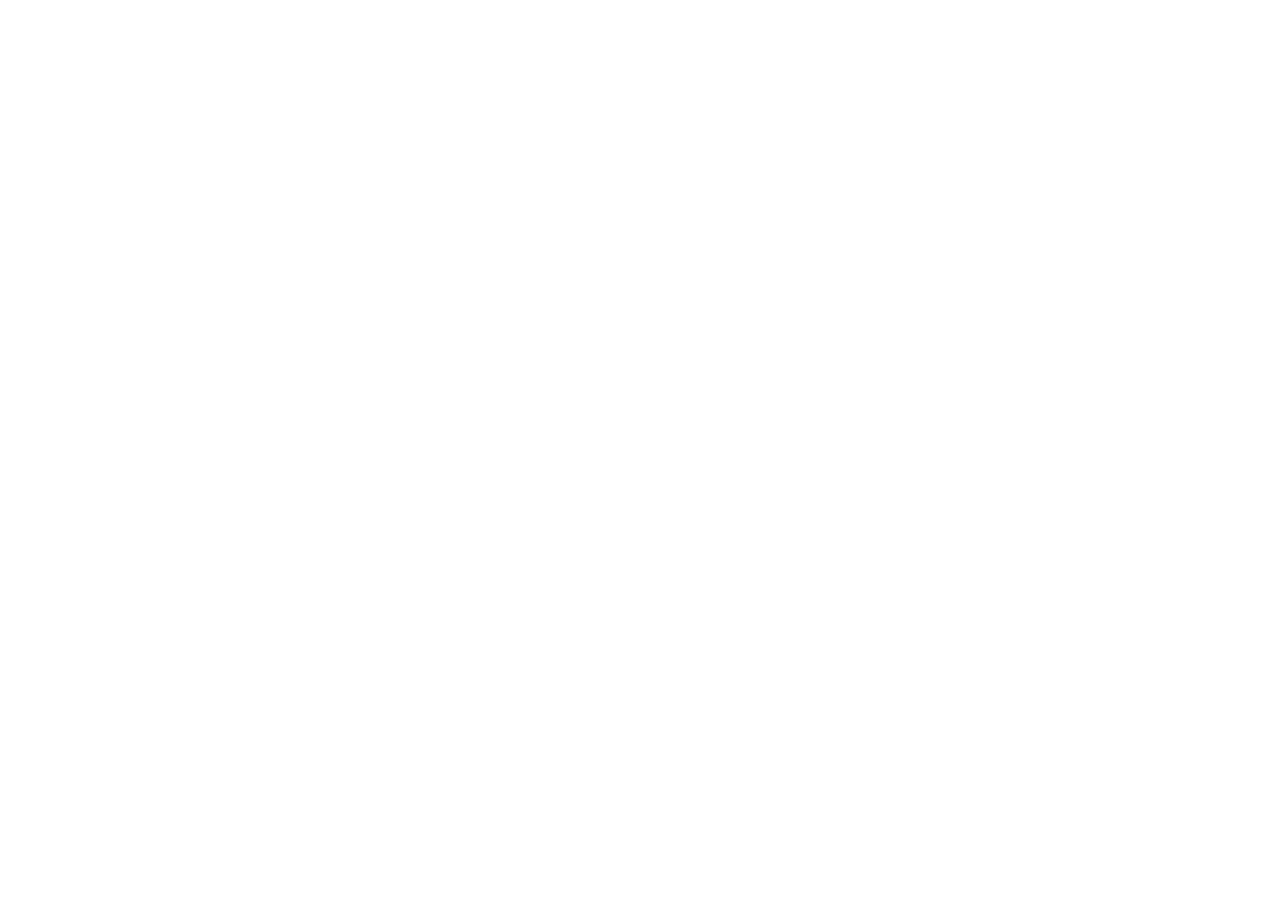
==== index.html @ 6fd536fe "fix-css-duplicate" ====
<!doctype html>
<html>
	<head>
		<title>TUI</title>
<!--		Include basic reset with styles for the loader screen-->
		<!--<link href="app/css/appselector.css" type="text/css" rel="stylesheet" />-->
		<link href="app/css/appselector3.css" type="text/css" rel="stylesheet" />
		<link href="app/css/audio-player.css" type="text/css" rel="stylesheet" />
		<link href="app/css/basic-reset.css" type="text/css" rel="stylesheet" />
		<link href="app/css/epg.css" type="text/css" rel="stylesheet" />
		<link href="app/css/fis.css" type="text/css" rel="stylesheet" />
		<link href="app/css/infobar.css" type="text/css" rel="stylesheet" />
		<link href="app/css/infobuttons.css" type="text/css" rel="stylesheet" />
		<link href="app/css/list.css" type="text/css" rel="stylesheet" />
		<link href="app/css/menus.css" type="text/css" rel="stylesheet" />
		<link href="app/css/mosaic.css" type="text/css" rel="stylesheet" />
		<link href="app/css/multiscreenchooser.css" type="text/css" rel="stylesheet" />
		<link href="app/css/multiselect.css" type="text/css" rel="stylesheet" />
		<link href="app/css/reset.css" type="text/css" rel="stylesheet" />
		<link href="app/css/setup.css" type="text/css" rel="stylesheet" />
		<link href="app/css/setupminis.css" type="text/css" rel="stylesheet" />
		<link href="app/css/start.css" type="text/css" rel="stylesheet" />
		<link href="app/css/telephony.css" type="text/css" rel="stylesheet" />
		<link href="app/css/titles.css" type="text/css" rel="stylesheet" />
		<link href="app/css/vkbd.css" type="text/css" rel="stylesheet" />
		<link href="app/css/weather.css" type="text/css" rel="stylesheet" />
<!--		Postpone any signals from backend until we are readay-->
		<script>alert("app://waitready")</script>
<!--        <script>console.log('^^^^^^^^^^^^^^^^^^^^^^^' + (new Date()).getTime());</script>-->
	</head>
	<body>
<!--	    Load require and all requirements-->
		<script src="library/js/require.js" data-main='app/main.js'></script>
	</body>
</html>
---- app/css/appselector3.css ----
.screenChooserWrapper {
	width: 130px;
	position: absolute;
	top: 0;
	right: 0;
}
.screenChooser {
	z-index: 1000;
	overflow-y: auto;
	overflow-x: hidden;
	padding: 0 40px 0 0;
}
.screenChooser .screen {
	width: 155px;
	height: 90px;
	text-align: left;
}
.screen.iptv, .screen.ppv, .screen.vod, .screen.uservideo, .screen.radio, .screen.aod, .screen.youtube, .screen.uaudio, 
.screen.setup, .screen.games, .screen.phone, .screen.weather, .screen.weather, .screen-selector-pointer {
	background-image: url('../imgs/icon_set.png');
	background-repeat: no-repeat;
}
.screenChooser .screen.iptv {
	background-position: right -4px;
}
.screenChooser .screen.ppv {
	background-position: right -104px;
}
.screenChooser .screen.vod {
	background-position: right -205px;
}
.screenChooser .screen.uservideo {
	background-position: right -307px;
}
.screenChooser .screen.radio {
	background-position: right -407px;
}
.screenChooser .screen.aod {
	background-position: right -507px;
}
.screenChooser .screen.youtube{
	background-position: right -1206px;
}
.screenChooser .screen.uaudio {
	background-position: right -609px;
}
.screenChooser .screen.setup {
	background-position: right -707px;
}
.screenChooser .screen.games {
	background-position: right -808px;
}
.screenChooser .screen.phone {
	background-position: right -908px;
}
.screenChooser .screen.weather {
	background-position: right -1110px;
}
.screen-selector-pointer {
    background-position: left -997px;
    height: 113px;
    position: fixed;
    right: 12px;
    top: 167px;
    width: 143px;
    z-index: 2000;
}
---- app/css/audio-player.css ----
.audio-pannel {
	width: 407px;
	/*height: 100px;*/
	background: -webkit-gradient(linear, left top, left bottom, color-stop(0%,rgba(78,81,79,1)), color-stop(46%,rgba(48,55,51,1)));
	margin: auto;
	border-radius: 5px;
	border: 1px solid #555;
	position: absolute;
	bottom: 0;
	left: 17%;
	right: 17%;
}
.audio-display {
	height:50px;
	display: -webkit-box;
}
/*.audio-icons , .audio-bar, .audio-time, .audio-fill-bar{
	height: 50px;
	position: relative;
	display: -webkit-inline-box;
}*/
.audio-icons {
	width: 60px;
	top: 3px;
	position: relative;
}
.previous, .play, .next, .stop, .pause {
	width: 45px;
	height: 45px;
	margin: 2px 7px;
	background: url('app/imgs/audio-player.png');
}
.play {
	background-position: 0px 0px;
}
.previous {
	background-position: -135px 0px;
}
.next  {
	background-position: -175px 0px;
}
.stop {
	background-position: -45px 0px;
}
.pause {
	background-position: -89px 0px;
}
.audio-bar {
	overflow: hidden;
	width: 236px;
	height: 23px;
	position: relative;
	top: 15px;
}
.audio-fill-cutter {
	overflow: hidden;
	width: 220px;
	height: 50px;
	left: 9px;
	position: relative;
}
.audio-fill-bar{
	height: 19px;
	background: #B9580E;
	position: relative;
	left: -5%;
	border-radius: 6px;
}
.audio-bar-bg{
	width: 236px;
	height: 50px;
	background: url(app/imgs/audio-player.png);
	position: relative;
	top: -51px;
	background-position: 0 50px;
}
.audio-time{
	width: 95px;
	top: 14px;
	color: #AAA;
	height: 18px;
	position: relative;
	left: 16px;
}
	
.audio-title{
	background: -webkit-gradient(linear, left top, left bottom, color-stop(0%,rgba(122, 122, 122, 1)), color-stop(100%,rgba(79, 79, 79, 1)));
	/*height: 40px;*/
	border-radius: 7px;
	margin: 3px 10px;
	border: 1px solid #999;
	color: white;
	line-height: 2;
	padding: 0 10px;
	text-overflow: ellipsis;
	overflow: hidden;
}
---- app/css/infobar.css ----
.tui-panel {
	transition-property: bottom, top;
	transition-duration: 0.35s;
	-moz-transition-property: bottom, top;
	-moz-transition-duration: 0.35s;
	-webkit-transition-property: bottom, top;
	-webkit-transition-duration: 0.35s;
	 background-image: -webkit-gradient(
	     linear,
	     left bottom,
	     left top,
	     color-stop(0.07, rgba(0,0,0,.9)),
	     color-stop(0.58, rgba(0,0,0,0.7))
	 );
	 background-image: -moz-linear-gradient(
	     center bottom,
	     rgba(0,0,0,1) 7%,
	     rgba(0,0,0,0.85) 58%
	 );
	 position: fixed;
	 width: 100%;	
	 z-index: 1000;
	 height: 40px;
}
.tui-titlebar { top: -60px; }
.tui-titlebar-active { top: 0px; }
.tui-infobar { bottom: -60px; }
.tui-infobar-active { bottom: 0px; }
---- app/css/infobuttons.css ----
/*TODO: Make at least 4 info buttons apper at the same time working!*/
.remoteOK, .remoteArrows, .remoteHome, .remoteInfo, .remoteDisplay, .remote-left-right, .remote-up-down,
.remote-play-pause, .remote-save, .remote-delete, .remote-return {
	background-image: url('../imgs/remote-keys.png');
	background-repeat: no-repeat;
	height: 40px;
	display: inline-block;
	padding-left: 50px;
	margin: 10px;
	color: white;
	line-height: 36px;
	margin: 2px;
	font-size: 120%;
}
.tui-infoblock .remoteOK {
	background-position: left 0px;
}
.tui-infoblock .remoteArrows {
	background-position: left -40px;
}
.tui-infoblock .remoteHome {
	background-position: left -80px;
}
.tui-infoblock .remoteInfo {
	background-position: left -120px;
}
.tui-infoblock .remoteDisplay {
	background-position: left -160px;
}
.tui-infoblock .remote-left-right{
	background-position: left -200px;
}
.tui-infoblock .remote-up-down{
	background-position: left -240px;
}
.tui-infoblock .remote-play-pause{
	background-position: left -283px;
}
.tui-infoblock .remote-save{
	background-position: left -323px;
}
.tui-infoblock .remote-delete{
	background-position: left -363px;
}
.tui-infoblock .remote-return{
	background-position: left -400px;
}
---- app/css/list.css ----
.tui-list.list-container {
	text-align: center;
	margin: 10px auto 10px auto;
	position: absolute;
}
.tui-list .item {
	margin: 0.3em auto 0 auto;
	width: 94%;
	height: 3.4em;
	text-align: left;
	-moz-box-pack: center;
	-webkit-box-pack: center;
	border-radius: 0.3em;
	-moz-border-radius: 0.3em;
	-webkit-border-radius: 0.3em;
	-ms-border-radius: 0.3em;
	border: 2px solid #3E5170;
	color: white;
	position: relative;
	/*
	background-image: linear-gradient(bottom, rgb(74,80,92) 4%, rgb(39,44,52) 49%, rgb(74,80,92) 93%);
	background-image: -o-linear-gradient(bottom, rgb(74,80,92) 4%, rgb(39,44,52) 49%, rgb(74,80,92) 93%);
	background-image: -moz-linear-gradient(bottom, rgb(74,80,92) 4%, rgb(39,44,52) 49%, rgb(74,80,92) 93%);
	background-image: -webkit-linear-gradient(bottom, rgb(74,80,92) 4%, rgb(39,44,52) 49%, rgb(74,80,92) 93%);
	background-image: -ms-linear-gradient(bottom, rgb(74,80,92) 4%, rgb(39,44,52) 49%, rgb(74,80,92) 93%);

	background-image: -webkit-gradient(
		linear,
		left bottom,
		left top,
		color-stop(0.04, rgb(74,80,92)),
		color-stop(0.49, rgb(39,44,52)),
		color-stop(0.93, rgb(74,80,92))
	);	*/
}
.tui-list.list-container .current {
	/*background-color: gray;
	background-image: none;
	border: 2px solid #b74e02;
	
    box-shadow:inset 0 0 10px #000000;
	-moz-box-shadow:inset 0 0 10px #000000;
   	-webkit-box-shadow:inset 0 0 10px #000000;
	-ms-box-shadow:inset 0 0 10px #000000;*/
	border: 2px solid #1E69D1;
	background: -webkit-gradient(linear, left top, left bottom, color-stop(2%,rgba(198, 222, 255, 0.9)), color-stop(4%,rgba(104, 151, 221, 0.75)), color-stop(5%,rgba(30, 105, 222, 0.45)), color-stop(50%,rgba(30, 105, 222, 0)), color-stop(96%,rgba(30, 105, 222, 0)), color-stop(96%,rgba(30, 105, 222, 0.45)), color-stop(98%,rgba(104, 151, 221, 0.75)), color-stop(100%,rgba(198, 222, 255, 0.9)));

}
.tui-list.list-container .current .number_id {
	color: #d08b05;
/*	border-right: 5px solid #d3d2d2;
	box-shadow:	10px 0 10px -10px #555555;
	-moz-box-shadow: 10px 0 10px -10px #555555;
	-webkit-box-shadow: 10px 0 10px -10px #555555;
	-ms-box-shadow: 10px 0 10px -10px #555555;	*/
}

.tui-list .leftCont {
	float: left;
	width: 88%;
	height: 80%;
	padding: 0.5em;
}
.tui-list .leftContLong {
	float: left;
	width: 99%;
	height: 80%;
	padding: 0.5em;
}

.tui-list .rightCont {
	height: 40px;
	width: 53px;
	text-align: right;
	display: -webkit-inline-box;
	margin-top:3px;
}
.tui-list .rightCont-folder {
	float: right;
	width: 57px;
	height: 38px;
	overflow-x: hidden;
	overflow-y: hidden;
	background: url(../imgs/folder.png) no-repeat;
	background-size: contain;
	margin: 4px 4px 0 0;
}
.tui-list .leftCont .number_id {
	color: #b4b3ae;
    float: left;
    font-size: 1.3em;
    font-weight: bold;
    height: 100%;
    margin-right: 0.5em;
    text-align: center;
    width: 70px;
    line-height: 1em;
	text-overflow: ellipsis;
	white-space: nowrap;
	overflow: hidden;
}

.tui-list .leftContLong .number_id {
	color: #b4b3ae;
    float: left;
    font-size: 1.3em;
    font-weight: bold;
    height: 100%;
    margin-right: 0.5em;
    text-align: center;
    width: 70px;
    line-height: 1em;
}

.tui-list .item_name {
    font-size: 1.1em;
    font-weight: bold;
    height: 50%;
	-moz-box-pack:center;
	-moz-box-align:center;
	-webkit-box-pack:center;
	-webkit-box-align:center;
	overflow: hidden;
	white-space: nowrap;
	text-overflow: ellipsis;
}
.tui-list .img_thumb {
	border: 0;
	width: 100%;
	display: -webkit-box;
}
.tui-list .description {
	display: inline-block;
	margin-right: 20px;
}
.tui-list .channel-settings-icons {
	left: 11px;
    list-style-type: none;
    position: absolute;
    bottom: 2px;
}

.tui-list.list-container .icon {
	/*background-color: #596876;*/
    background-position: center center;
    background-repeat: no-repeat;
    height: 20px;
    margin-right: 1px;
    width: 20px;
    float: left; 
}
.tui-list.list-container .bookmarked {
	background-image: url("../imgs/icon_favorite.png");
}
.tui-list.list-container .recordable {
	background-image: url("../imgs/icon_recording.png");
}
.tui-list.list-container .locked {
	background-image: url("../imgs/icon_lock.png");
}
.tui-list.list-container .paid {
	background-image: url('../imgs/icon_dollar.png');
}
---- app/css/mosaic.css ----
.tui-mosaic.list-container {
	margin: 10px auto 10px auto;
	position: relative;
	/*if we  really need the height...*/
	overflow: auto;
	top: 0;
}
html.browser .tui-mosaic.list-container {
	-webkit-transition-property: top;
	-webkit-transition-duration: 0.8s;
}
.tui-mosaic.list-container .no-content {
	margin: 30% auto;
	border: 2px solid orange;
	padding: 35px 0 35px 0;
	color: white;
	font-weight: inherit;
	padding: 4% 20%;
	text-align: center;
	font-size: 135%;
	width: 49%;
}
.tui-mosaic .item.regular {
    width: 150px;
    height: 130px;
}
.tui-mosaic .item.larger {
	width: 210px;
	height: 190px;
}
.tui-mosaic .item {
/* do not use - attributes to +1/+2 px in positioning (offsetTop)
	display: inline-block;
*/
    float: left;
    text-align: center;
   	padding: 5px 5px 5px 5px;
	position: relative;
}
.tui-mosaic .larger .imgcont {
	width: 200px;
	height: 160px;
}
.tui-mosaic .regular .imgcont{
	width: 140px;
	height: 100px;
	overflow: hidden;
}
/*------------ start-Rating-bar ----------------*/
.tui-mosaic .regular .imgcont .video-bar {
	height: 21px;
	width: 85px;
	background: rgba(0, 0, 0, 0.4);
	border-radius: 3px;
	position: absolute;
	border-bottom-style: solid;
	border-width: 1px 1px 1px 1px;
	border-bottom-color: rgba(255, 255, 255, 0.2);
	border-left-color: rgba(255, 255, 255, 0.3);
	border-left-style: solid;
	right: 9px;
}
.tui-mosaic .regular .imgcont .video-bar .rating_bar {
  width: 79px;
  background: url(../imgs/icon-favorite-grey.png) 0 0 repeat-x;
}

.tui-mosaic .regular .imgcont .video-bar  .rating_bar div {
  height: 17px;
  background: url(../imgs/icon_favorite.png) 0 0 repeat-x;
}
/*------------- end-Ratin-bar -------------------*/
.tui-mosaic .imgcont {
	-webkit-transition: background-color 1.2s;
	-webkit-border-radius: 3px;
	float: left;
	margin-left: 5px;
	background: -webkit-gradient(linear, left top, right top, color-stop(0%,rgba(51,78,114,0.9)), color-stop(4%,rgba(51,78,114,0)), color-stop(96%,rgba(51,78,114,0)), color-stop(100%,rgba(51,78,114,0.9)));
}
.tui-mosaic .imgcontin {
	height: 100px;
	width: 140px;
	border-radius: 3px;
	position:absolute;
	background: -webkit-gradient(linear, left top, left bottom, color-stop(0%,rgba(51,78,114,0.9)), color-stop(4%,rgba(51,78,114,0)), color-stop(96%,rgba(51,78,114,0)), color-stop(100%,rgba(51,78,114,0.9)));
}
.tui-mosaic .item.regular   img {
    /*width: 130px;*/
    height: 90px;
}
.tui-mosaic .item.larger img {
	width: 190px;
	height: 150px;
}
.tui-mosaic .item img {
	border-radius: 3px;
    padding: 5px;
    /*display: block;
    margin: auto auto 2px auto;
    */
}
.tui-mosaic .title {
	float:left; 
	text-align:center;
	display:block;
	width: 100%;
	overflow: hidden;
/*	white-space: nowrap;
	text-overflow: ellipsis;*/
	height: 33px;
}

.tui-mosaic .icon {
	background-position: center center;
	background-repeat: no-repeat;
	width: 20px;
	height: 20px;
	background-color: rgba(0, 0, 0, 0.3);
	margin-bottom: 1px;
}

.tui-mosaic ul.channel-settings-icons {
	margin: 0;
	padding:0; 
	list-style-type:none;
	position: absolute;
	top: 3px;
	left: 9px;	
}
.tui-mosaic div.object-index {
	background-color: rgba(0, 0, 0, 0.4);
    font-weight: bold;
    padding: 2px 4px;
    position: absolute;
    right: 10px;
    top: 5px;
}
.tui-mosaic .item.current .imgcont {
background: -webkit-gradient(linear, left top, right top, color-stop(0%,rgba(198,222,255,0.9)), color-stop(1%,rgba(104,151,221,0.75)), color-stop(3%,rgba(30,105,222,0.45)), color-stop(6%,rgba(30,105,222,0)), color-stop(94%,rgba(30,105,222,0)), color-stop(97%,rgba(30,105,222,0.45)), color-stop(99%,rgba(104,151,221,0.75)), color-stop(100%,rgba(198,222,255,0.9)));
}
.tui-mosaic .item.current .imgcontin {
background: -webkit-gradient(linear, left top, left bottom, color-stop(0%,rgba(198,222,255,0.9)), color-stop(1%,rgba(104,151,221,0.75)), color-stop(3%,rgba(30,105,222,0.45)), color-stop(6%,rgba(30,105,222,0)), color-stop(94%,rgba(30,105,222,0)), color-stop(97%,rgba(30,105,222,0.45)), color-stop(99%,rgba(104,151,221,0.75)), color-stop(100%,rgba(198,222,255,0.9)));
}
.tui-mosaic .item.current span {
    color: rgba(153, 206, 255, 1);
}
.tui-mosaic .icon.locked {
	background-image: url('../imgs/icon_lock.png');
}
.tui-mosaic .icon.bookmarked {
	background-image: url('../imgs/icon_favorite.png');
}
.tui-mosaic .icon.recordable {
	background-image: url('../imgs/icon_recording.png');
}
.tui-mosaic .icon.paid {
	background-image: url('imgs/icon_dollar.png');
}
.item .imgcont .screen_default_icon_size {
	width: 130px; 
	height: 90px;
	margin: 5px;
}
.item .default_icon {
	background-image: url('../imgs/icon_set.png');
}
div[data-appid="iptv"] .item .default_icon {
	background-position: center -3px;
}
div[data-appid="ppv"] .item .default_icon {
	background-position: center -104px;
}
div[data-appid="vod"] .item .default_icon {
	background-position: center -205px;
}
div[data-appid="uvideo"] .item .default_icon {
	background-position: center -306px;
}
div[data-appid="radio"] .item .default_icon {
	background-position: center -407px;
}
div[data-appid="aod"] .item .default_icon {
	background-position: center -508px;
}
.tui-mosaic div.folder-icon {
	background: url('../imgs/folder.png') no-repeat;
	background-size: contain;
	position: absolute;
	width: 43px;
	height: 43px;
	right: 11px;
	top: 73px;  
}
---- app/css/multiscreenchooser.css ----
/*---------------------------  Multi Screen Chooser  -------------------------------*/
/*.tui-multiscreen {
	width: 640px;
	height: 480px;
	background-color: #333333;
	
	display: -moz-box;
	-moz-box-pack: center;
	-moz-box-align: center;
	display: -webkit-box;
	-webkit-box-pack: center;
	-webkit-box-align: center;
	display: box;
	box-pack: center;
	box-align: center;
	vertical-align: middle;
}
.tui-multiscreen .icon {
	width: 120px;
	height: 90px;
	text-align: center;
	display: inline-block;
}
.tui-multiscreen .icon span {
	color: white;
	z-index:1;
    font-size: 120%;
    position: relative;
    top: -22px;
    margin: 0 auto;
}
.tui-multiscreen .icon div {
/*	-webkit-transition: all 0.2s ease-in; */
/*	-moz-transition: all 0.2s ease-in; */
/*	-o-transition: all 0.2s ease-in; */
/*	-ms-transition: all 0.2s ease-in;*/
/*	position: relative;*/
/*	width: 120px;*/
/*	height: 90px;*/
}
.tui-multiscreen .icon.active div {
/*	-webkit-transform: translate(0px,-30px); */
/*	-moz-transform: translate(0px,-30px);*/
/*	-o-transform: translate(0px,-30px);*/
/*	-ms-transform: translate(0px,-30px);*/
}
---- app/css/setup.css ----
/*
.setup-container {
	background-color: #000;
}
.setup-container .icon {
	color: black;
	-webkit-transition-property: -webkit-transform;
	-webkit-transition-duration: 0.2s;
}

.setup-container .icon span {
    position: static;
    color: black;
    -webkit-transition-property: color;
    -webkit-transition-duration: 0.2s;
}
.setup-container .icon div {
	height: 104px;
}
.setup-container .icon.active {
	-webkit-transform: translate(0px, -30px);
}
.setup-container .active span {
	color: white;
}



.setup-container .icon .general {
	background-image: url('app/imgs/setup.png');
	background-position: left -4px;
	background-repeat:no-repeat;
	z-index: 5;
}
.setup-container .icon .iptv-settings {
	background-image: url('app/imgs/setup.png');
	background-position: left -115px;
	background-repeat:no-repeat;
	z-index: 5;
}
.setup-container .icon .LAN {
	background-image: url('app/imgs/setup.png');
	background-position: left -215px;
	background-repeat: no-repeat;
	z-index: 5;
}
.setup-container .icon .WIFI {
	background-image: url('app/imgs/setup.png');
	background-position: left -325px;
	background-repeat:no-repeat;
	z-index: 5;
}
.setup-container .icon .voip-settings {
	background-image: url('app/imgs/setup.png');
	background-position: left -430px;
	background-repeat:no-repeat;
	z-index: 5;
}
---- app/css/setupminis.css ----
.setup-container {
	width: 640px;
	height: 480px;
	background-color: #000;
	-moz-box-pack: center;
	-moz-box-align: center;
	display: -webkit-box;
	display: -moz-box;
	display: box;
	-webkit-box-pack: center;
	-webkit-box-align: center;
	box-pack: center;
	box-align: center;
	vertical-align: middle;
	margin:auto;
}
.setup-container .icon {
	color: black;
}
.setup-container .icon span {
	z-index:1;
    font-size: 120%;
    position: static;
    margin: 0 auto;
}
.setup-container .icon div {
	position: relative;
	width: 120px;
	height: 104px;
}
.setup-container .active {
	/*-webkit-transform: translate(0px,-30px); 
	-moz-transform: translate(0px,-30px);
	-o-transform: translate(0px,-30px);
	-ms-transform: translate(0px,-30px);
	color: white;
	-webkit-transition: 0.1s ease-in;*/
}
.icon .general, .icon .iptv-settings, .icon .LAN, .icon .WIFI, .icon .voip-settings,
.active .general, .active .iptv-settings, .active .LAN, .active .WIFI, .active .voip-settings {
	background-image: url('../imgs/setup.png');
	background-repeat:no-repeat;
	z-index: 5;
}
.setup-container .icon .general {
	background-position: left -4px;
}
.setup-container .active .general {
	background-image: url('../imgs/setup.png'),url('../imgs/setup.png');
	background-position: left -4px, 0 -535px;
}
.setup-container .icon .iptv-settings {
	background-position: left -115px;
}
.setup-container .active .iptv-settings {
	background-image: url('../imgs/setup.png'),url('../imgs/setup.png');
	background-position: left -115px, 0 -646px;
}
.setup-container .icon .LAN {
	background-position: left -215px;
}
.setup-container .active .LAN {
	background-image: url('../imgs/setup.png'),url('../imgs/setup.png');
	background-position: left -215px, 0 -746px;
}
.setup-container .icon .WIFI {
	background-position: left -325px;
}
.setup-container .active .WIFI {
	background-image: url('../imgs/setup.png'),url('../imgs/setup.png');
	background-position: left -325px, 0 -856px;
}
.setup-container .icon .voip-settings {
	background-position: left -430px;
}
.setup-container .active .voip-settings {
	background-image: url('../imgs/setup.png'),url('../imgs/setup.png');
	background-position: left -430px, 0 -644px;
}
/*
.setup-container .icon .general .focus {
	background-image: url('../imgs/setup.png');
	background-position: left -535px;
}
.setup-container .icon .iptv-settings .focus {
	background-image: url('../imgs/setup.png');
	background-position: left -646px;
}
.setup-container .icon .LAN .focus {
	background-image: url('../imgs/setup.png');
	background-position: left -746px;
}
.setup-container .icon .WIFI .focus {
	background-image: url('../imgs/setup.png');
	background-position: left -856px;
}
.setup-container .icon .voip-settings .focus {
	background-image: url('../imgs/setup.png');
	background-position: 1px -644px;
}
*/

/*------------------------ General ---------------------------*/


.general-wrapper {
	text-align: center;
	padding: 20px;
	color: white;
	height: 440px;
	position: relative;
	display: block;
	width: auto;
	background: transparent;
}
.general-wrapper > * {
	margin: 0 auto;
}
.general-wrapper .general-content {
	overflow-y: auto;
	height: 325px;
	position: relative;
}
.general-wrapper .general-head {
	margin: 10px 0px;
	font-size: 110%;
	color: #dadada;
	background: -webkit-gradient(linear, left top, left bottom, color-stop(0%,rgba(139,139,147,1)), color-stop(49%,rgba(64,64,71,1)), color-stop(90%,rgba(11,11,12,1)));
	border-radius: 5px;
	border: thin solid #333;
	padding: 7px 0px;
	clear:both;
}
.general-wrapper .image-selector {
	position: absolute;
	width: 120px;
	height: 90px;
	z-index: 1;
	background-image: url('../imgs/setup.png');
	background-position: left 80px;
	background-repeat: no-repeat;
	background-size: cover;
	right: 9px;
	margin-top: -14px;
	-webkit-transform: rotate(12deg);
}
.general-wrapper .image-selector.general {
	background-position: left -8px;
}
.general-wrapper .image-selector.iptv {
	background-position: left -115px;
}
.general-wrapper .image-selector.lannetworking {
	background-position: left -215px;
}
.general-wrapper .image-selector.wifi {
	background-position: left -325px;
}
.general-wrapper .image-selector.voip {
	background-position: left -433px;
}

.general-wrapper .general-item {
	margin: 0px 5px;
	padding: 6px 0px;
	background: -webkit-gradient(linear, left top, left bottom, color-stop(0%,rgba(34, 35, 38, 1)), color-stop(81%,rgba(27, 28, 35, 1)), color-stop(100%,rgba(23, 25, 30, 1)));
	border: 1px solid black;
	font-size: 110%;
	position: relative;
}
.general-wrapper .general-item .settings, .general-wrapper .general-head .settings {
	display: inline-block;
	width: 50%;
	height: 30px;
	line-height: 30px;
	text-align: left;
	white-space: nowrap;
	overflow: hidden;
	font-weight: bold;
	text-overflow: ellipsis;
}
.general-wrapper .general-item .value , .general-wrapper .general-head .value{
    line-height: 30px;
	display: inline-block;
	width: 43%;
	text-align: left;
/*	font-size: 120%;*/
	font-weight: bold;	
	white-space: nowrap;
	overflow: hidden;
	text-overflow: ellipsis;
}
.general-wrapper .general-content .section{
	color: #CCC;
	margin: 0;
	overflow: hidden;
	background:rgba(255,255,255,0.2);
	height: 0px;
	margin: 0% 70%;
	padding-top: 0;
	border-radius: 3px;
}
.general-wrapper .general-content .section .row{
	background: -webkit-gradient(linear, left top, left bottom, color-stop(0%,rgba(34, 35, 38, 1)), color-stop(81%,rgba(27, 28, 35, 1)), color-stop(100%,rgba(23, 25, 30, 1)));
	border: 1px solid #3E5170;
	margin: 4px 3px 1px 50px;
	color: gainsboro;
	font-size: 15px;
	display: inline-block;
	width: 46%;
	float: right;
	font-weight: bold;
	padding: 7px 0;
}
.general-wrapper .general-content .section .active{
	background: -webkit-gradient(linear, left top, left bottom, color-stop(0%,rgba(198,222,255,1)), color-stop(3%,rgba(104,151,221,1)), color-stop(10%,rgba(21,74,153,1)), color-stop(50%,rgba(0,0,0,1)), color-stop(82%,rgba(0,0,0,1)), color-stop(98%,rgba(104,151,221,1)), color-stop(100%,rgba(198,222,255,1)));
	border: 1px solid #1E69D1;
}
.general-wrapper .general-content .section.active {
	height: auto;
	border-radius: 3px;
	margin: 0px 5px 0% 5px;
	border: 1px solid grey;
}
.general-wrapper .general-item .value-option {
	display: -webkit-inline-box;
	width: 70px;
	overflow: hidden;
	text-overflow: ellipsis;
	background: -webkit-gradient(linear, left top, left bottom, color-stop(0%,rgba(40, 52, 59, 1)), color-stop(64%,rgba(127, 133, 140, 1)), color-stop(64%,rgba(146, 150, 155, 1)), color-stop(100%,rgba(181, 189, 200, 1)));
	border-radius: 14px;
	margin-right: 31%;
}
@media all and (min-width: 320px) and (max-width: 480px) {
	.general-wrapper .general-item .value-option {
		margin-right: 24%;
}
}
@media all and (min-width: 481px) and (max-width: 800px) {
	.general-wrapper .general-item .value-option {
		margin-right: 31%;
}
}
@media all and (min-width: 801px) and (max-width: 1024px) {
	.general-wrapper .general-item .value-option {
		margin-right: 36%;
}
}
@media all and (min-width: 1024px) and (max-width: 1280px) {
	.general-wrapper .general-item .value-option {
		margin-right: 37%;
}
}
.general-wrapper .general-item .value-option .switch {
	height: 27px;
	width: 70px;
	white-space: initial;
	overflow: hidden;
	text-overflow: ellipsis;
	-webkit-transition: all 750ms ease-in-out;
	vertical-align: -webkit-baseline-middle;
	border-radius: 14px;
	background: -webkit-gradient(linear, left top, left bottom, color-stop(0%,rgba(0,87,0,1)), color-stop(33%,rgba(0,138,0,1)), color-stop(67%,rgba(82,177,82,1)), color-stop(83%,rgba(131,199,131,1)), color-stop(97%,rgba(180,221,180,1)));
	margin-left: -0px;
	text-align: center;
	-webkit-box-shadow: inset 0px 0px 8px white;
	color: white;
	text-shadow: black 1px 1px;
	line-height: 1.5;
}
.general-wrapper .general-item .value-option .switch.on {
	margin-left: -70px;
}
.general-wrapper .general-item .value-option .switch-off {
	height: 27px;
	width: 70px;
	white-space: initial;
	overflow: hidden;
	text-overflow: ellipsis;
	-webkit-transition: all 750ms ease-in-out;
	vertical-align: -webkit-baseline-middle;
	border-radius: 14px;
	background: -webkit-gradient(linear, left top, left bottom, color-stop(0%,rgba(40,52,59,1)), color-stop(64%,rgba(127,133,140,1)), color-stop(64%,rgba(146,150,155,1)), color-stop(100%,rgba(181,189,200,1)));
	text-align: center;
	color: #ccc;
	text-shadow: black 1px 1px;
	line-height: 1.5;
}
.general-wrapper .general-content .general-item.active {
	background: -webkit-gradient(linear, left top, left bottom, color-stop(0%,rgba(198,222,255,1)), color-stop(3%,rgba(104,151,221,1)), color-stop(10%,rgba(21,74,153,1)), color-stop(50%,rgba(0,0,0,1)), color-stop(82%,rgba(0,0,0,1)), color-stop(98%,rgba(104,151,221,1)), color-stop(100%,rgba(198,222,255,1)));
	-moz-border-bottom-colors: #323232;
	-moz-border-image: none;
	-moz-border-left-colors: rgba(255,255,255,0.3);
	-moz-border-right-colors: #323232;
	-moz-border-top-colors: #c8c7cc;
	
	
	border-bottom-color: #323232;
	border-left-color: rgba(255,255,255,0.3);
	border-right-color: #323232;
	border-top-color: #c8c7cc; 
	border-radius: 3px 3px 3px 3px;
	border-style: solid;
	border-width: 1px;
}
.general-wrapper .general-content .general-item.inactive {
	background: rgba(50, 50, 50, 0.5);
	color: #999;
}
.general-wrapper .general-content .general-item.inactive.active {
	background: -webkit-gradient(linear, left top, left bottom, color-stop(1%,rgba(63,77,107,1)), color-stop(50%,rgba(22,27,43,1)), color-stop(51%,rgba(22,27,38,1)), color-stop(60%,rgba(19,23,33,1)), color-stop(100%,rgba(26,36,61,1)));
	color: #999;
	border-bottom-color: #323232;
	border-left-color: rgba(255, 255, 255, 0.1);
	border-right-color: #323232;
	border-style: solid;
	border-width: 1px;
	border-top-color: #333;
}
---- app/css/vkbd.css ----
.tui-keyboard {
	text-align: center;
	height: 169px;
}

/*#vkbd {*/
/*	opacity: 0.8;*/
/*	position: fixed;*/
/*	top: -500px;*/
/*    width: 460px;*/
/*    height: 225px;*/
/*    margin: 0 auto 0;*/
/*    padding: 3px;*/
/*    background-color: rgba(0,0,0,0.93);*/
/*    -moz-border-radius: 0 0 8px 8px;*/
/*    -webkit-border-radius: 0 0 8px 8px;*/
/*    border-radius: 0 0 8px 8px;*/
/*}*/
/*#vkbd.shown {*/
/*	top: 0;*/
/*	*/
/*	 * -webkit-transition-duration: 300ms;*/
/*	 */
/*}*/
    
.tui-keyboard .kbdrow {
    list-style: none;   
}
.tui-keyboard > ul {
/*	margin: 0;*/
	padding: 0;
}
.tui-keyboard .ul0 {
	margin-left: 15px;
}
.tui-keyboard .ul1 {
    margin-left: 30px;
}
.tui-keyboard .ul2 {
    margin-left: 15px;
}
.tui-keyboard .ul3 {
    margin-left: 15px;
}
.tui-keyboard .ul4 {
    margin-left: 45px;
}
.tui-keyboard .kbdrow li {
    -moz-border-radius: 3px;
/*    webkit - our device*/
	-webkit-border-radius: 3px;
	border-radius: 3px;
    width: 24px;
    height: 20px;
    background-color: white;
    display: block;
	cursor: pointer;
    margin: 3px;
    float: left;
    padding-top: 3px;
    text-align: center;
    color: black;
	background-image: linear-gradient(bottom, rgb(138,136,138) 20%, rgb(176,176,176) 80%);
	background-image: -o-linear-gradient(bottom, rgb(138,136,138) 20%, rgb(176,176,176) 80%);
	background-image: -moz-linear-gradient(bottom, rgb(138,136,138) 20%, rgb(176,176,176) 80%);
	background-image: -webkit-linear-gradient(bottom, rgb(138,136,138) 20%, rgb(176,176,176) 80%);
	background-image: -ms-linear-gradient(bottom, rgb(138,136,138) 20%, rgb(176,176,176) 80%);

	background-image: -webkit-gradient(
		linear,
		left bottom,
		left top,
		color-stop(0.2, rgb(138,136,138)),
		color-stop(0.8, rgb(176,176,176))
	);
}
.tui-keyboard .kbdrow li.smallwidekey {
    width: 55px;
}
.tui-keyboard .kbdrow li.widekey {
    width: 84px;
}
.tui-keyboard .kbdrow li.spacek {
    width: 143px;
}
.tui-keyboard .kbdrow li.activekey {
	color: white;
	font-weight: bold;
	background: #bdbdbd;
	background: -webkit-gradient(linear, left top, left bottom, color-stop(0%,rgba(254, 204, 177, 0.9)), color-stop(50%,rgba(241, 116, 50, 0.7)), color-stop(51%,rgba(234, 85, 7, 0.7)), color-stop(100%,rgba(251, 149, 94, 0.6)));
	
	/*
	 * -moz-box-shadow: 0 0 6px black;
	 * -webkit-box-shadow: 0 0 6px black;
	 * box-shadow: 0 0 6px black;
	 */
/*    webkit tweak as it does not support shoadows*/
/*	margin: 2px;*/
/*	border: 1px black solid;*/
}
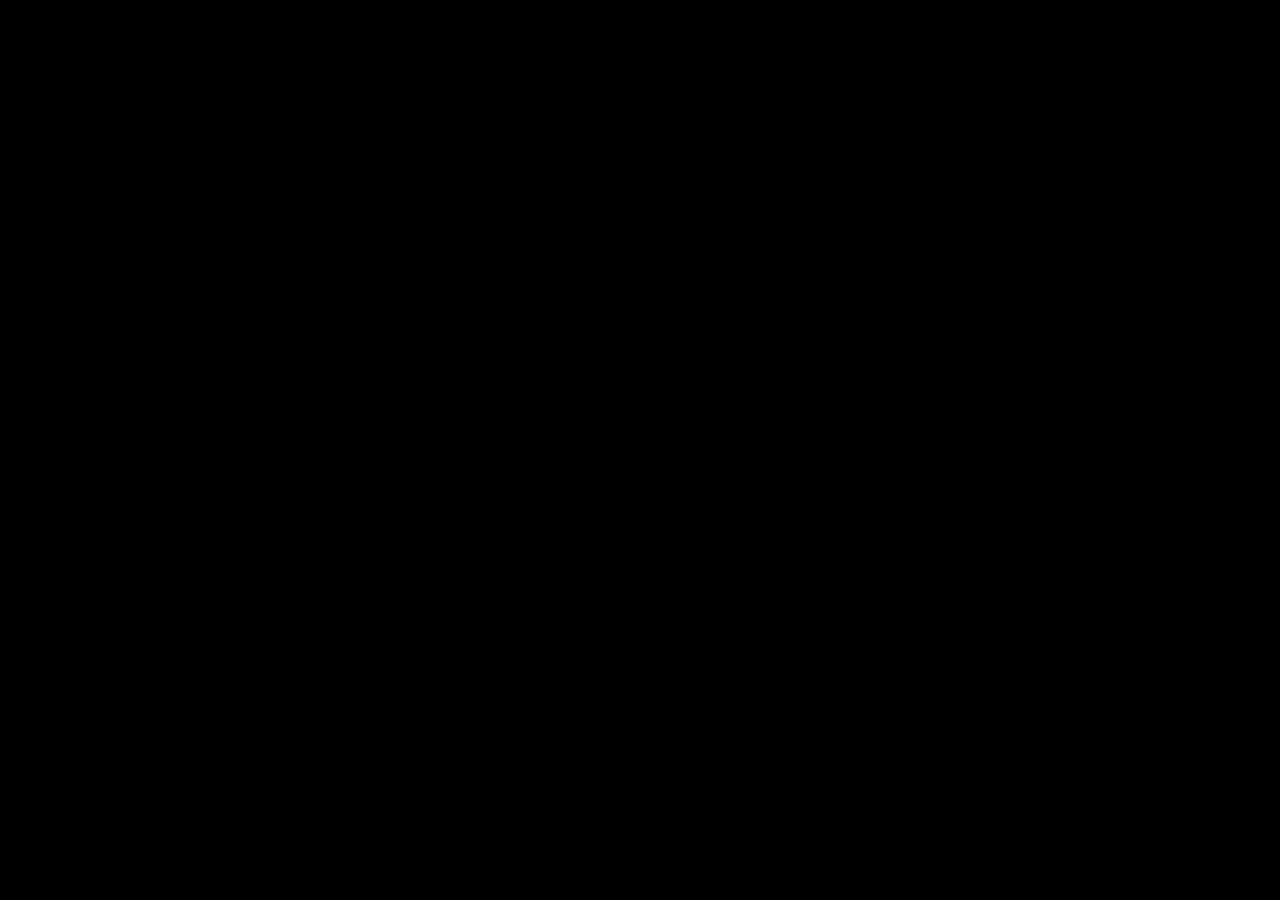
==== commit 6e64774a: "Add support for backend config via JSON transport" ====
--- a/index.html
+++ b/index.html
@@ -2,12 +2,11 @@
 <html>
 	<head>
 		<title>TUI</title>
-<!--		Include basic reset with styles for the loader screen-->
-		<!--<link href="app/css/appselector.css" type="text/css" rel="stylesheet" />-->
 		<link href="app/css/appselector3.css" type="text/css" rel="stylesheet" />
 		<link href="app/css/audio-player.css" type="text/css" rel="stylesheet" />
 		<link href="app/css/basic-reset.css" type="text/css" rel="stylesheet" />
 		<link href="app/css/epg.css" type="text/css" rel="stylesheet" />
+        <link href="app/css/nflist.css" type="text/css" rel="stylesheet" />
 		<link href="app/css/fis.css" type="text/css" rel="stylesheet" />
 		<link href="app/css/infobar.css" type="text/css" rel="stylesheet" />
 		<link href="app/css/infobuttons.css" type="text/css" rel="stylesheet" />
@@ -24,12 +23,9 @@
 		<link href="app/css/titles.css" type="text/css" rel="stylesheet" />
 		<link href="app/css/vkbd.css" type="text/css" rel="stylesheet" />
 		<link href="app/css/weather.css" type="text/css" rel="stylesheet" />
-<!--		Postpone any signals from backend until we are readay-->
 		<script>alert("app://waitready")</script>
-<!--        <script>console.log('^^^^^^^^^^^^^^^^^^^^^^^' + (new Date()).getTime());</script>-->
 	</head>
 	<body>
-<!--	    Load require and all requirements-->
 		<script src="library/js/require.js" data-main='app/main.js'></script>
 	</body>
 </html>
--- a/app/css/epg.css
+++ b/app/css/epg.css
@@ -0,0 +1,330 @@
+/*TODO: Make the epg listing look better in general, better indication of current item*/
+.epgwrapper {
+	text-align: left;
+	position: absolute;
+	top: 0;
+	left: 0;
+	display: -moz-box;
+	-moz-box-pack: start;
+	-moz-box-align: center;
+	display: -webkit-box;
+	-webkit-box-pack: start;
+	-webkit-box-align: center;
+	display: box;
+	box-pack: start;
+	box-align: center;
+	vertical-align: middle;
+}
+
+@media all and (min-width: 1281px) {
+	.epg {
+		font-size: 20px;
+	}
+	.epg .header .channelTitle {
+		width: 85%;
+	}
+}
+
+@media all and (min-width: 701px) and (max-width: 1280px) {
+	.epg {
+		font-size: 16px;
+	}
+	.epg .header .channelTitle {
+		width: 78%;
+	}
+}
+
+@media all and (max-width: 700px) {
+	.epg {
+		font-size: 11px;
+	}
+	.epg .header .channelTitle {
+		width: 70%;
+	}
+}
+
+.epg {
+	width: 100%;
+	height: 100%;
+	color: white;
+	background-color: #1A1A1A;
+	position: relative;
+}
+.epg .active {
+	background-color: #595b69;
+}
+.epg .header {
+	width: 100%;
+	height: 70px;
+	vertical-align: middle;
+	padding: 10px;
+	position: relative;
+}
+.epg .header .screenImg {
+	height: 70px;
+	margin: 1px;
+	float: left;
+	text-align: center;
+}
+.epg .header .screenImg img {
+	height: 70px;
+	margin: 0 auto;
+}
+.epg .header .channelTitle {
+	display: inline-block;
+	height: 70px;
+	font-size: 200%;
+	text-align: left;
+	line-height: 70px;
+	overflow: hidden;
+	white-space: nowrap;
+	text-overflow: ellipsis;
+	width: 61%;
+	margin-left: 25px;
+}
+.epg .epgProgram {
+	overflow-x: hidden;
+	overflow-y: auto;
+	position:relative;
+}
+.epg .epgProgram .epgLoading {
+	text-align: center;
+}
+.epg .epgProgram .epgItem {
+	width: 100%;
+	font-size: 110%;
+	border-bottom: 2px solid #3E5170;
+	padding: 8px;
+	clear: both;
+	background-color:#111;
+}
+.epg .epgProgram .epgItem .epgItemTime {
+	width: 18%;
+	font-size: 110%;
+	padding: 5px;
+	display: inline-block;
+	border-right: solid #38B 2px;
+	border-radius: 2px;
+}
+.epg .epgProgram .epgItem .epgItemTitle {
+	display: inline-block;
+	font-size: 150%;
+	margin-left: 22px;
+	width: 75%;
+	white-space: nowrap;
+	overflow: hidden;
+	text-overflow: ellipsis;
+	margin-bottom: 6px;
+}
+.epg .epg-currently-playing {
+	background-color: #595b69;
+}
+.epg .epg-selected {
+	background: -webkit-gradient(linear, left top, left bottom, color-stop(0%,rgba(198, 222, 255, 1)), color-stop(3%,rgba(104, 151, 221, 1)), color-stop(10%,rgba(21, 74, 153, 1)), color-stop(50%,rgba(0, 0, 0, 1)), color-stop(82%,rgba(0, 0, 0, 1)), color-stop(98%,rgba(104, 151, 221, 1)), color-stop(100%,rgba(198, 222, 255, 1)));
+}
+.epg .no-epg-available {
+	margin: 17% auto;
+	border: 2px solid #3E6EBB;
+	border-radius: 4px;
+	color: white;
+	font-weight: inherit;
+	padding: 4% 14%;
+	text-align: center;
+	font-size: 135%;
+	width: 55%;
+}
+
+/* FOR NEW EPG */
+.epgrow {
+	background: black;
+	width: 640px;
+	height: 70px;
+	position: absolute;
+	top:0;
+	left:0;
+	overflow: hidden;
+/*	-webkit-transition: -webkit-transform 0.3s;*/
+}
+/*
+.epgrow.active {
+	background: -webkit-gradient(linear, left top, left bottom, color-stop(0%,rgba(167,181,204,1)), color-stop(4%,rgba(14,49,102,1)), color-stop(54%,rgba(0,0,0,1)), color-stop(97%,rgba(0,0,0,1)), color-stop(100%,rgba(124,140,165,1)));
+}*/
+.epgrow .prog {
+	position: relative;
+	top:0;
+	left:0;
+	height: 70px;
+	width: 1440px;
+}
+.epgrow .prog .p {
+	display: inline-block;
+	height: 70px;
+	position: absolute;
+}
+.title-holder {
+	color: white;
+	text-align: center;
+	width: 96%;
+	overflow: hidden;
+}
+html.m55 .bordered {
+	border: 10px;
+}
+.title-background,  .bordered {
+	/*position: absolute;*/
+	/*top: 0;
+	left: 0;*/
+	background-color: hsl(210, 50%, 15%);
+	height: 50px;
+	/*z-index: -1;*/
+	-webkit-border-image: url("../imgs/epg-focus.png") 25 stretch;
+	border-width: 10px;
+	opacity: 0.6;
+}
+.title-container {
+	display: table-cell;
+	height: 100%;
+	width: 100%;
+	vertical-align: middle;
+}
+.epgrow .prog .p.active .title-background, .p.active .bordered{
+	-webkit-border-image: url("../imgs/epg-focus.png") 10 stretch;
+	opacity: 1;
+}
+.epgrow.active .title {
+	background: url(../imgs/epg-active.png);
+}
+.epgrow .title {
+	position: relative;
+	top:-70px;
+	left:0;
+	width:140px;
+	height: 70px;
+	border-right: 1px solid #364C63;
+	background: black;
+	background: url(../imgs/epg-inactive.png);
+	overflow: hidden;
+}
+.epgrow .title div {
+	text-align: center;
+	height: 70px;
+	border-bottom: 1px solid #364C63;
+	width: 80%;
+	position: relative;
+	font-weight: bold;
+	margin: auto;
+	line-height: 5.2;
+}
+.epgrow .title .imgcont img {
+	height: 90%;
+	width: 60%;
+	vertical-align: middle;
+	border-radius: 4px;
+}
+.epg-details {
+	background: black;
+	border-bottom: 1px solid #364C63;
+	display: table;
+}
+.epg-details-name {
+	max-height: 72px;
+	width: 160px;
+	top: 10px;
+	vertical-align: middle;
+	text-align: center;
+	font-size: 20px;
+	position: relative;
+	overflow: hidden;
+	text-overflow: ellipsis;
+}
+.epg-name-holder {
+	top: -18px;
+	padding-left: 8px;
+	display: table-cell;
+	vertical-align: middle;
+	text-align: center;
+	position: relative;
+}
+.epg-details-text {
+	text-align: center;
+	position: relative;
+	padding: 0px 10px 0px 10px;
+	display: table-cell;
+	vertical-align: middle;
+	top: -9px;
+	width: 470px;
+}
+.epg-details-info{
+	border-bottom: 1px solid hsl(211, 29%, 60%);
+	margin: 0 0 7px 0;
+}
+.epg-details-title {
+	max-height: 50px;
+	overflow: hidden;
+	font-size: 15px;
+	font-weight: bold;
+}
+.epgrow .channel-settings-icons {
+	left: 110px;
+	list-style-type: none;
+	position: absolute;
+	bottom: 0px;
+	/*border-bottom: 1px solid #364C63;*/
+	width: 30px;
+	padding-bottom: 6px;
+	z-index: 1;
+}
+.epgrow .title .channel-name {
+	width: 140px;
+	height: 33px;
+	background: rgba(1, 1, 1, 0.6);
+	position: absolute;
+	bottom: -38px;
+	-webkit-transition: all 850ms;
+	left: 0px;
+	text-align: center;
+	font-weight: bold;
+	line-height: 2;
+}
+.epgrow.active .channel-name {
+	bottom: 0px;
+	z-index: 2;
+}
+.epgrow .icon {
+	/*background-color: #596876;*/
+    background-position: center center;
+    background-repeat: no-repeat;
+    height: 20px;
+    margin-right: 1px;
+    width: 20px;
+    float: left; 
+}
+.bookmarked {
+	background-image: url("../imgs/icon_favorite.png");
+}
+.recordable {
+	background-image: url("../imgs/icon_recording.png");
+}
+.locked {
+	background-image: url("../imgs/icon_lock.png");
+}
+.epgrow.active .title {
+	background-color: black;
+}
+.paid {
+	background-image: url('../imgs/icon_dollar.png');
+}
+.timeline {
+	height: 20px;
+	width: 1440px;
+	left: 0;
+	background-color: hsl(210, 40%, 15%);
+	position: absolute;
+}
+.anhour {
+	display: inline-block;
+	border-left: 2px solid hsla(0, 0%, 100%, 0.5);
+	height: 100%;
+	padding: 0 0px 0 7px;
+	line-height: 1.6;
+}--- a/app/css/nflist.css
+++ b/app/css/nflist.css
@@ -0,0 +1,167 @@
+.tui-nflist-container {
+	top: 0;
+	left: 0;
+	position: absolute;
+	z-index: 1000;
+}
+.tui-vertical-transition-container {
+	position: relative;
+}
+.tui-nflist-item {
+	margin: 14px 17px 0 17px;
+	width: 94%;
+	height: 3.4em;
+	text-align: left;
+	-moz-box-pack: center;
+	-webkit-box-pack: center;
+	border-radius: 0.3em;
+	-moz-border-radius: 0.3em;
+	-webkit-border-radius: 0.3em;
+	-ms-border-radius: 0.3em;
+	border: 2px solid #3E5170;
+	color: white;
+	position: absolute;
+	top: 0;
+	left: 0;
+}
+.tui-nflist-item.empty {
+	border: 2px solid transparent;
+}
+.tui-nflist-item.active {
+	border: 2px solid #1E69D1;
+	background: -webkit-gradient(linear, left top, left bottom, color-stop(2%,rgba(198, 222, 255, 0.9)), color-stop(4%,rgba(104, 151, 221, 0.75)), color-stop(5%,rgba(30, 105, 222, 0.45)), color-stop(50%,rgba(30, 105, 222, 0)), color-stop(96%,rgba(30, 105, 222, 0)), color-stop(96%,rgba(30, 105, 222, 0.45)), color-stop(98%,rgba(104, 151, 221, 0.75)), color-stop(100%,rgba(198, 222, 255, 0.9)));
+}
+.tui-vertical-transition-container.list-container {
+	text-align: center;
+	margin: 10px auto 10px auto;
+	position: absolute;
+}
+.tui-vertical-transition-container .item {
+	margin: 0.3em auto 0 auto;
+	width: 94%;
+	height: 3.4em;
+	text-align: left;
+	-moz-box-pack: center;
+	-webkit-box-pack: center;
+	border-radius: 0.3em;
+	-moz-border-radius: 0.3em;
+	-webkit-border-radius: 0.3em;
+	-ms-border-radius: 0.3em;
+	border: 2px solid #3E5170;
+	color: white;
+	position: relative;
+}
+.tui-vertical-transition-container.list-container .current {
+	border: 2px solid #1E69D1;
+	background: -webkit-gradient(linear, left top, left bottom, color-stop(2%,rgba(198, 222, 255, 0.9)), color-stop(4%,rgba(104, 151, 221, 0.75)), color-stop(5%,rgba(30, 105, 222, 0.45)), color-stop(50%,rgba(30, 105, 222, 0)), color-stop(96%,rgba(30, 105, 222, 0)), color-stop(96%,rgba(30, 105, 222, 0.45)), color-stop(98%,rgba(104, 151, 221, 0.75)), color-stop(100%,rgba(198, 222, 255, 0.9)));
+}
+.tui-vertical-transition-container.list-container .current .number_id {
+	color: #d08b05;
+}
+.tui-vertical-transition-container .leftCont {
+	float: left;
+	width: 88%;
+	height: 80%;
+	padding: 0.5em;
+}
+.tui-vertical-transition-container .leftContLong {
+	float: left;
+	width: 99%;
+	height: 80%;
+	padding: 0.5em;
+}
+.tui-vertical-transition-container .rightCont {
+	height: 40px;
+	width: 53px;
+	text-align: right;
+	display: -webkit-inline-box;
+	margin-top:3px;
+}
+.tui-vertical-transition-container .rightCont-folder {
+	float: right;
+	width: 57px;
+	height: 38px;
+	overflow-x: hidden;
+	overflow-y: hidden;
+	background: url(../imgs/folder.png) no-repeat;
+	background-size: contain;
+	margin: 4px 4px 0 0;
+}
+.tui-vertical-transition-container .leftCont .number_id {
+	color: #b4b3ae;
+    float: left;
+    font-size: 1.3em;
+    font-weight: bold;
+    height: 100%;
+    margin-right: 0.5em;
+    text-align: center;
+    width: 70px;
+    line-height: 1em;
+	text-overflow: ellipsis;
+	white-space: nowrap;
+	overflow: hidden;
+}
+.tui-vertical-transition-container .leftContLong .number_id {
+	color: #b4b3ae;
+    float: left;
+    font-size: 1.3em;
+    font-weight: bold;
+    height: 100%;
+    margin-right: 0.5em;
+    text-align: center;
+    width: 70px;
+    line-height: 1em;
+}
+.tui-vertical-transition-container .item_name {
+    font-size: 1.1em;
+    font-weight: bold;
+    height: 50%;
+	-moz-box-pack:center;
+	-moz-box-align:center;
+	-webkit-box-pack:center;
+	-webkit-box-align:center;
+	overflow: hidden;
+	white-space: nowrap;
+	text-overflow: ellipsis;
+}
+.tui-vertical-transition-container .img_thumb {
+	border: 0;
+	width: 100%;
+	display: -webkit-box;
+}
+.tui-vertical-transition-container .description {
+	display: inline-block;
+	margin-right: 20px;
+}
+.tui-vertical-transition-container .channel-settings-icons {
+	left: 11px;
+    list-style-type: none;
+    position: absolute;
+    bottom: 2px;
+}
+.tui-vertical-transition-container .icon {
+    background-position: center center;
+    background-repeat: no-repeat;
+    height: 20px;
+    margin-right: 1px;
+    width: 20px;
+    float: left; 
+}
+.tui-vertical-transition-container .bookmarked {
+	background-image: url("../imgs/icon_favorite.png");
+}
+.tui-vertical-transition-container .recordable {
+	background-image: url("../imgs/icon_recording.png");
+}
+.tui-vertical-transition-container .locked {
+	background-image: url("../imgs/icon_lock.png");
+}
+.tui-vertical-transition-container .paid {
+	background-image: url('../imgs/icon_dollar.png');
+}
+.tui-vertical-transition-container .no-content {
+	text-align: center;
+	padding: 15px 0 15px 0;
+	font-size: 135%;
+	height: auto;
+}
--- a/app/css/infobuttons.css
+++ b/app/css/infobuttons.css
@@ -5,12 +5,11 @@
 	background-repeat: no-repeat;
 	height: 40px;
 	display: inline-block;
-	padding-left: 50px;
-	margin: 10px;
+	padding-left: 45px;
 	color: white;
-	line-height: 36px;
-	margin: 2px;
-	font-size: 120%;
+	line-height: 40px;
+	margin: 2px 10px;
+	font-size: 110%;
 }
 .tui-infoblock .remoteOK {
 	background-position: left 0px;
@@ -34,13 +33,13 @@
 	background-position: left -240px;
 }
 .tui-infoblock .remote-play-pause{
-	background-position: left -283px;
+	background-position: left -280px;
 }
 .tui-infoblock .remote-save{
-	background-position: left -323px;
+	background-position: left -320px;
 }
 .tui-infoblock .remote-delete{
-	background-position: left -363px;
+	background-position: left -360px;
 }
 .tui-infoblock .remote-return{
 	background-position: left -400px;
--- a/app/css/mosaic.css
+++ b/app/css/mosaic.css
@@ -11,7 +11,8 @@
 }
 .tui-mosaic.list-container .no-content {
 	margin: 30% auto;
-	border: 2px solid orange;
+	border: 2px solid #3E6EBB;
+	border-radius: 4px;
 	padding: 35px 0 35px 0;
 	color: white;
 	font-weight: inherit;
@@ -48,8 +49,8 @@
 }
 /*------------ start-Rating-bar ----------------*/
 .tui-mosaic .regular .imgcont .video-bar {
-	height: 21px;
-	width: 85px;
+	height: 15px;
+	width: 70px;
 	background: rgba(0, 0, 0, 0.4);
 	border-radius: 3px;
 	position: absolute;
@@ -61,13 +62,15 @@
 	right: 9px;
 }
 .tui-mosaic .regular .imgcont .video-bar .rating_bar {
-  width: 79px;
-  background: url(../imgs/icon-favorite-grey.png) 0 0 repeat-x;
+	width: 66px;
+	background: url(../imgs/icon-favorite-grey.png) 0 0 repeat-x;
+	background-size: 13px;
 }
 
 .tui-mosaic .regular .imgcont .video-bar  .rating_bar div {
-  height: 17px;
-  background: url(../imgs/icon_favorite.png) 0 0 repeat-x;
+	height: 17px;
+	background: url(../imgs/icon_favorite.png) 0 0 repeat-x;
+	background-size: 13px;
 }
 /*------------- end-Ratin-bar -------------------*/
 .tui-mosaic .imgcont {
@@ -132,8 +135,8 @@
     font-weight: bold;
     padding: 2px 4px;
     position: absolute;
-    right: 10px;
-    top: 5px;
+	left: 10px;
+	top: 85px;
 }
 .tui-mosaic .item.current .imgcont {
 background: -webkit-gradient(linear, left top, right top, color-stop(0%,rgba(198,222,255,0.9)), color-stop(1%,rgba(104,151,221,0.75)), color-stop(3%,rgba(30,105,222,0.45)), color-stop(6%,rgba(30,105,222,0)), color-stop(94%,rgba(30,105,222,0)), color-stop(97%,rgba(30,105,222,0.45)), color-stop(99%,rgba(104,151,221,0.75)), color-stop(100%,rgba(198,222,255,0.9)));
@@ -154,7 +157,7 @@
 	background-image: url('../imgs/icon_recording.png');
 }
 .tui-mosaic .icon.paid {
-	background-image: url('imgs/icon_dollar.png');
+	background-image: url('../imgs/icon_dollar.png');
 }
 .item .imgcont .screen_default_icon_size {
 	width: 130px; 
--- a/app/css/multiselect.css
+++ b/app/css/multiselect.css
@@ -0,0 +1,187 @@
+.multi-select-wrapper {
+	background: rgba(28,28,28,0.8); 
+    text-align: center;
+    position: absolute;
+	margin-left: auto;
+    margin-right: auto;
+	top:0;
+	display: table; 
+	height: 480px; 
+	overflow: hidden;
+	
+	
+
+/*    -moz-box-align: stretch;*/
+/*	-moz-box-orient: vertical;*/
+/*	-webkit-box-align: stretch;*/
+/*	-webkit-box-orient: vertical;*/
+/*	display: -moz-box;*/
+/*	display: -webkit-box;*/
+/*	-moz-box-pack: center;*/
+/*	-webkit-box-pack: center;*/
+}
+.multi-select-wrapper > div {
+	display: table-cell; 
+	vertical-align: middle;
+	top:50%;
+}
+
+.multi-select-wrapper .multi-select-shadow {
+	margin: 0 auto; 
+	padding: 4px;
+	background: rgba(36,36,36, 0.4);
+	width: 30%;
+	border-radius: 5px;
+}
+.multi-select-wrapper .multi-select-shadow.wide {
+	width: 580px;
+}
+.multi-select-wrapper .multi-select-shadow.message {
+	width: 450px;
+}
+.multi-select-wrapper .multi-select-shadow.has-kbd {
+	width: 500px;
+}
+.multi-select-container .tui-kbd-container {
+	text-align: center;
+	width: 449px;
+	margin: 0 auto;
+/*	height: 225px;*/
+}
+.multi-select-wrapper .multi-select-shadow .multi-select-container {
+	color: white;
+	text-align: center;
+	padding: 20px 0 20px 0;
+	margin: 0 auto;
+	border-radius: 5px;
+	background: -webkit-gradient(linear, left top, left bottom, color-stop(0%,rgba(12,30,51,1)), color-stop(9%,rgba(6,8,12,1)), color-stop(51%,rgba(0,0,0,1)), color-stop(94%,rgba(6,8,12,1)), color-stop(100%,rgba(17,24,40,1)));
+	border: 2px solid #3E5170;
+}
+.multi-select-wrapper .multi-select-shadow .multi-select-container .title {
+	font-weight: bold;
+	font-size: 160%;
+	color: white;
+	margin-bottom: 14px;
+	padding: 0 10px;
+}
+.multi-select-wrapper .multi-select-shadow .multi-select-container .input-box {
+	font-weight: bold;
+	background-image: -webkit-gradient(linear, left top, left bottom, color-stop(50%,rgba(26,30,40,1)), color-stop(90%,rgba(39,46,61,1)));
+	width: 33px;
+	height: 20px;
+	padding: 10px;
+	text-align: center;
+	margin: 4px;
+	border: 2px solid #3E5170;
+	font-size: 160%;
+	line-height: 1;
+	border-radius: 4px;
+}
+.multi-select-wrapper .multi-select-shadow .multi-select-container .tui-horizontal-container {
+	display: -webkit-inline-box;
+}
+.multi-select-wrapper .multi-select-shadow .multi-select-container .horizontal-button {
+	font-weight: bold;
+	background-image: -webkit-gradient(linear, left top, left bottom, color-stop(50%,rgba(26,30,40,1)), color-stop(90%,rgba(39,46,61,1)));
+	width: 80px;
+	height: 20px;
+	padding: 10px;
+	text-align: center;
+	margin: 4px;
+	border: 2px solid #3E5170;
+	font-size: 120%;
+	border-radius: 4px;
+}
+.multi-select-wrapper .multi-select-shadow .multi-select-container .horizontal-button.single-button {
+	float: right;
+	position: relative;
+}
+.multi-select-wrapper .multi-select-shadow .multi-select-container .multi-select-item {
+	font-weight: bold;
+	background-image: -webkit-gradient(linear, left top, left bottom, color-stop(50%,rgba(26,30,40,1)), color-stop(90%,rgba(39,46,61,1)));
+	width: 65%;
+	min-height: 20px;
+	padding: 10px 20px;
+	text-align: center;
+	display: block;
+	margin: 4px auto;
+	border: 2px solid transparent;
+	font-size: 120%;
+	border-radius: 4px;
+	border: 2px solid #3E5170;
+}
+.multi-select-wrapper .multi-select-shadow .multi-select-container div.active {
+	border: 2px solid #3E6EBB;
+	background: -webkit-gradient(linear, left top, left bottom, color-stop(2%,rgba(198, 222, 255, 0.9)), color-stop(4%,rgba(104, 151, 221, 0.75)), color-stop(5%,rgba(30, 105, 222, 0.45)), color-stop(50%,rgba(30, 105, 222, 0)), color-stop(96%,rgba(30, 105, 222, 0)), color-stop(96%,rgba(30, 105, 222, 0.45)), color-stop(98%,rgba(104, 151, 221, 0.75)), color-stop(100%,rgba(198, 222, 255, 0.9)));
+}
+.multi-select-wrapper .multi-select-shadow .multi-select-container div.pressed {
+	border: 2px solid #808080; /*#9D5F00; /*#F49300;*/
+	
+	background-image: linear-gradient(bottom, rgb(66,62,66) 25%, rgb(51,51,51) 75%);
+	background-image: -o-linear-gradient(bottom, rgb(66,62,66) 25%, rgb(51,51,51) 75%);
+	background-image: -moz-linear-gradient(bottom, rgb(66,62,66) 25%, rgb(51,51,51) 75%);
+	background-image: -webkit-linear-gradient(bottom, rgb(66,62,66) 25%, rgb(51,51,51) 75%);
+	background-image: -ms-linear-gradient(bottom, rgb(66,62,66) 25%, rgb(51,51,51) 75%);
+	
+	background-image: -webkit-gradient(
+		linear,
+		left bottom,
+		left top,
+		color-stop(0.25, rgb(66,62,66)),
+		color-stop(0.75, rgb(51,51,51))
+	);	
+
+}
+.multi-select-wrapper .multi-select-shadow .multi-select-container .textarea {
+	width: 65%;
+	background-color: #0C1E33;
+	color: white;
+	border: 2px solid #3E5170;
+	box-shadow: inset 0 0 3px black;
+	margin: 0 auto 15px auto;
+	border-radius: 5px;
+	text-align: left;
+	padding: 4px;
+	font-size: 128%;
+	display: inline-block;
+	font-weight: bold;
+}
+.multi-select-wrapper .multi-select-shadow .multi-select-container .area-type-input, .multi-select-wrapper .multi-select-shadow .multi-select-container .area-type-password {
+	height: 20px;
+	overflow: hidden;
+	line-height: 30px;
+}
+.multi-select-wrapper .multi-select-shadow .multi-select-container .area-type-text {
+	height: 60px;
+}
+.multi-select-wrapper .multi-select-shadow .multi-select-container .area-type-confirm, .multi-select-wrapper .multi-select-shadow .multi-select-container .area-type-ip, .multi-select-wrapper .multi-select-shadow .multi-select-container .area-type-message  {
+	height: 0px;
+	border: 0;
+	padding: 0;
+}
+.multi-select-wrapper .multi-select-shadow .multi-select-container .kbd-submitBtn {
+	display: inline-block;
+    float: right;
+    height: 20px;
+    margin: 20px 36px 0 0;
+    padding: 6px;
+	border-radius: 5px;
+	background-image: linear-gradient(bottom, rgb(138,136,138) 20%, rgb(176,176,176) 80%);
+	background-image: -o-linear-gradient(bottom, rgb(138,136,138) 20%, rgb(176,176,176) 80%);
+	background-image: -moz-linear-gradient(bottom, rgb(138,136,138) 20%, rgb(176,176,176) 80%);
+	background-image: -webkit-linear-gradient(bottom, rgb(138,136,138) 20%, rgb(176,176,176) 80%);
+	background-image: -ms-linear-gradient(bottom, rgb(138,136,138) 20%, rgb(176,176,176) 80%);
+
+	background-image: -webkit-gradient(
+		linear,
+		left bottom,
+		left top,
+		color-stop(0.2, rgb(138,136,138)),
+		color-stop(0.8, rgb(176,176,176))
+	);
+	border: 2px solid transparent;
+	color: black;
+}
+.multi-select-wrapper .multi-select-shadow .multi-select-container .kbd-submitBtn.active {
+	border: 2px solid #f4a01c;
+}
--- a/app/css/setupminis.css
+++ b/app/css/setupminis.css
@@ -124,7 +124,7 @@
 .general-wrapper .general-head {
 	margin: 10px 0px;
 	font-size: 110%;
-	color: #dadada;
+	color: #99BEFA;
 	background: -webkit-gradient(linear, left top, left bottom, color-stop(0%,rgba(139,139,147,1)), color-stop(49%,rgba(64,64,71,1)), color-stop(90%,rgba(11,11,12,1)));
 	border-radius: 5px;
 	border: thin solid #333;
@@ -194,7 +194,7 @@
 	color: #CCC;
 	margin: 0;
 	overflow: hidden;
-	background:rgba(255,255,255,0.2);
+	background: #111;
 	height: 0px;
 	margin: 0% 70%;
 	padding-top: 0;
@@ -213,7 +213,7 @@
 	padding: 7px 0;
 }
 .general-wrapper .general-content .section .active{
-	background: -webkit-gradient(linear, left top, left bottom, color-stop(0%,rgba(198,222,255,1)), color-stop(3%,rgba(104,151,221,1)), color-stop(10%,rgba(21,74,153,1)), color-stop(50%,rgba(0,0,0,1)), color-stop(82%,rgba(0,0,0,1)), color-stop(98%,rgba(104,151,221,1)), color-stop(100%,rgba(198,222,255,1)));
+	background: -webkit-gradient(linear, left top, left bottom, color-stop(2%,rgba(198, 222, 255, 0.9)), color-stop(4%,rgba(104, 151, 221, 0.75)), color-stop(5%,rgba(30, 105, 222, 0.45)), color-stop(34%,rgba(9, 25, 40, 0.72)), color-stop(50%,rgba(9, 25, 40, 0.87)), color-stop(80%,rgba(9, 25, 40, 0.6)), color-stop(96%,rgba(9, 25, 40, 0.45)), color-stop(98%,rgba(9, 25, 40, 0.75)), color-stop(100%,rgba(9, 25, 40, 0.9)));
 	border: 1px solid #1E69D1;
 }
 .general-wrapper .general-content .section.active {
@@ -287,21 +287,9 @@
 	line-height: 1.5;
 }
 .general-wrapper .general-content .general-item.active {
-	background: -webkit-gradient(linear, left top, left bottom, color-stop(0%,rgba(198,222,255,1)), color-stop(3%,rgba(104,151,221,1)), color-stop(10%,rgba(21,74,153,1)), color-stop(50%,rgba(0,0,0,1)), color-stop(82%,rgba(0,0,0,1)), color-stop(98%,rgba(104,151,221,1)), color-stop(100%,rgba(198,222,255,1)));
-	-moz-border-bottom-colors: #323232;
-	-moz-border-image: none;
-	-moz-border-left-colors: rgba(255,255,255,0.3);
-	-moz-border-right-colors: #323232;
-	-moz-border-top-colors: #c8c7cc;
-	
-	
-	border-bottom-color: #323232;
-	border-left-color: rgba(255,255,255,0.3);
-	border-right-color: #323232;
-	border-top-color: #c8c7cc; 
-	border-radius: 3px 3px 3px 3px;
-	border-style: solid;
-	border-width: 1px;
+	background: -webkit-gradient(linear, left top, left bottom, color-stop(2%,rgba(198, 222, 255, 0.9)), color-stop(4%,rgba(104, 151, 221, 0.75)), color-stop(5%,rgba(30, 105, 222, 0.45)), color-stop(34%,rgba(9, 25, 40, 0.72)), color-stop(50%,rgba(9, 25, 40, 0.87)), color-stop(80%,rgba(9, 25, 40, 0.6)), color-stop(96%,rgba(9, 25, 40, 0.45)), color-stop(98%,rgba(9, 25, 40, 0.75)), color-stop(100%,rgba(9, 25, 40, 0.9)));
+	border: 1px solid #1E69D1;
+	border-radius: 2px;
 }
 .general-wrapper .general-content .general-item.inactive {
 	background: rgba(50, 50, 50, 0.5);
--- a/app/css/vkbd.css
+++ b/app/css/vkbd.css
@@ -47,36 +47,21 @@
     margin-left: 45px;
 }
 .tui-keyboard .kbdrow li {
-    -moz-border-radius: 3px;
-/*    webkit - our device*/
-	-webkit-border-radius: 3px;
-	border-radius: 3px;
-    width: 24px;
-    height: 20px;
-    background-color: white;
-    display: block;
+    border-radius: 3px;
+	width: 23px;
+	height: 20px;
+	display: block;
 	cursor: pointer;
-    margin: 3px;
-    float: left;
-    padding-top: 3px;
-    text-align: center;
-    color: black;
-	background-image: linear-gradient(bottom, rgb(138,136,138) 20%, rgb(176,176,176) 80%);
-	background-image: -o-linear-gradient(bottom, rgb(138,136,138) 20%, rgb(176,176,176) 80%);
-	background-image: -moz-linear-gradient(bottom, rgb(138,136,138) 20%, rgb(176,176,176) 80%);
-	background-image: -webkit-linear-gradient(bottom, rgb(138,136,138) 20%, rgb(176,176,176) 80%);
-	background-image: -ms-linear-gradient(bottom, rgb(138,136,138) 20%, rgb(176,176,176) 80%);
-
-	background-image: -webkit-gradient(
-		linear,
-		left bottom,
-		left top,
-		color-stop(0.2, rgb(138,136,138)),
-		color-stop(0.8, rgb(176,176,176))
-	);
+	margin: 3px;
+	float: left;
+	padding-top: 3px;
+	text-align: center;
+	color: #92B3E7;
+	border: 1px solid #3E5170;
+	font-weight: bold;
 }
 .tui-keyboard .kbdrow li.smallwidekey {
-    width: 55px;
+    width: 54px;
 }
 .tui-keyboard .kbdrow li.widekey {
     width: 84px;
@@ -85,17 +70,7 @@
     width: 143px;
 }
 .tui-keyboard .kbdrow li.activekey {
-	color: white;
-	font-weight: bold;
-	background: #bdbdbd;
-	background: -webkit-gradient(linear, left top, left bottom, color-stop(0%,rgba(254, 204, 177, 0.9)), color-stop(50%,rgba(241, 116, 50, 0.7)), color-stop(51%,rgba(234, 85, 7, 0.7)), color-stop(100%,rgba(251, 149, 94, 0.6)));
-	
-	/*
-	 * -moz-box-shadow: 0 0 6px black;
-	 * -webkit-box-shadow: 0 0 6px black;
-	 * box-shadow: 0 0 6px black;
-	 */
-/*    webkit tweak as it does not support shoadows*/
-/*	margin: 2px;*/
-/*	border: 1px black solid;*/
+	color: #E4EDFB;
+	background: #001C3D;
+	border: 1px solid #AEC9F4;
 }
